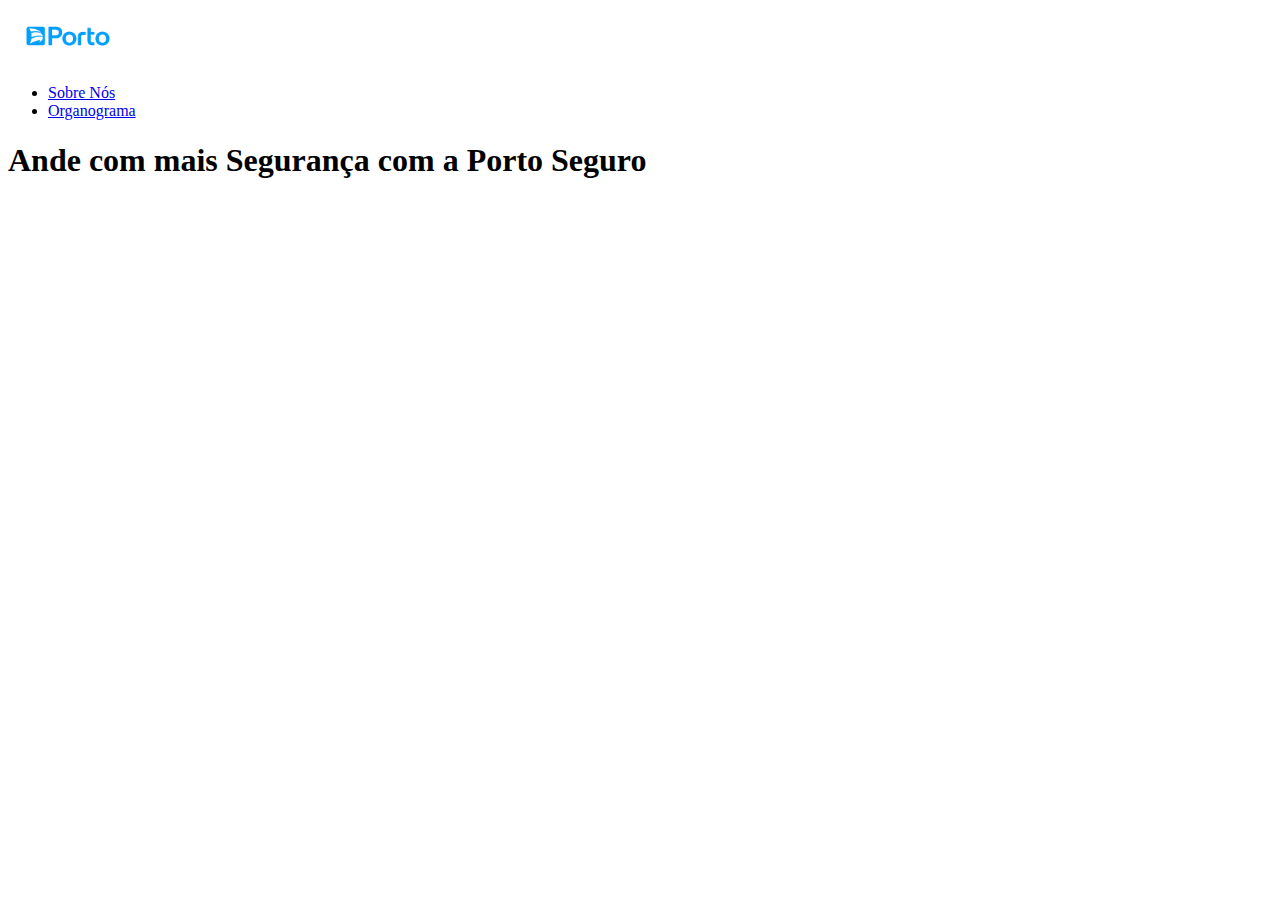
==== Home.html @ 4ec7c4fa "pts" ====
<!DOCTYPE html>
<html lang="pt-br">
<head>
    <link rel="stylesheet" href="css/main.css">

    <meta charset="UTF-8">
    <meta http-equiv="X-UA-Compatible" content="IE=edge">
    <meta name="viewport" content="width=device-width, initial-scale=1.0">

    <link rel="icon" type="image/png" href="assets/images/favicon.png">
	<link rel="stylesheet" href="css/css billie.css">
	<link rel="stylesheet" href="css/css billie.css">
	
    <title>Porto Seguro</title>
</head>
<body>
    <nav>
        <a href="projeto do billie.html"><img src="[data-uri]" width="120px"></a> 
    <ul>
        
        <li><a href="nos.html">Sobre Nós</a></li>
        <li><a href="organograma.html">Organograma</a></li>
      
    </ul>
    
    </nav>
    <h1><b>Ande com mais Segurança com a Porto Seguro </b></h1>
    <p></p>
---- css/main.css ----

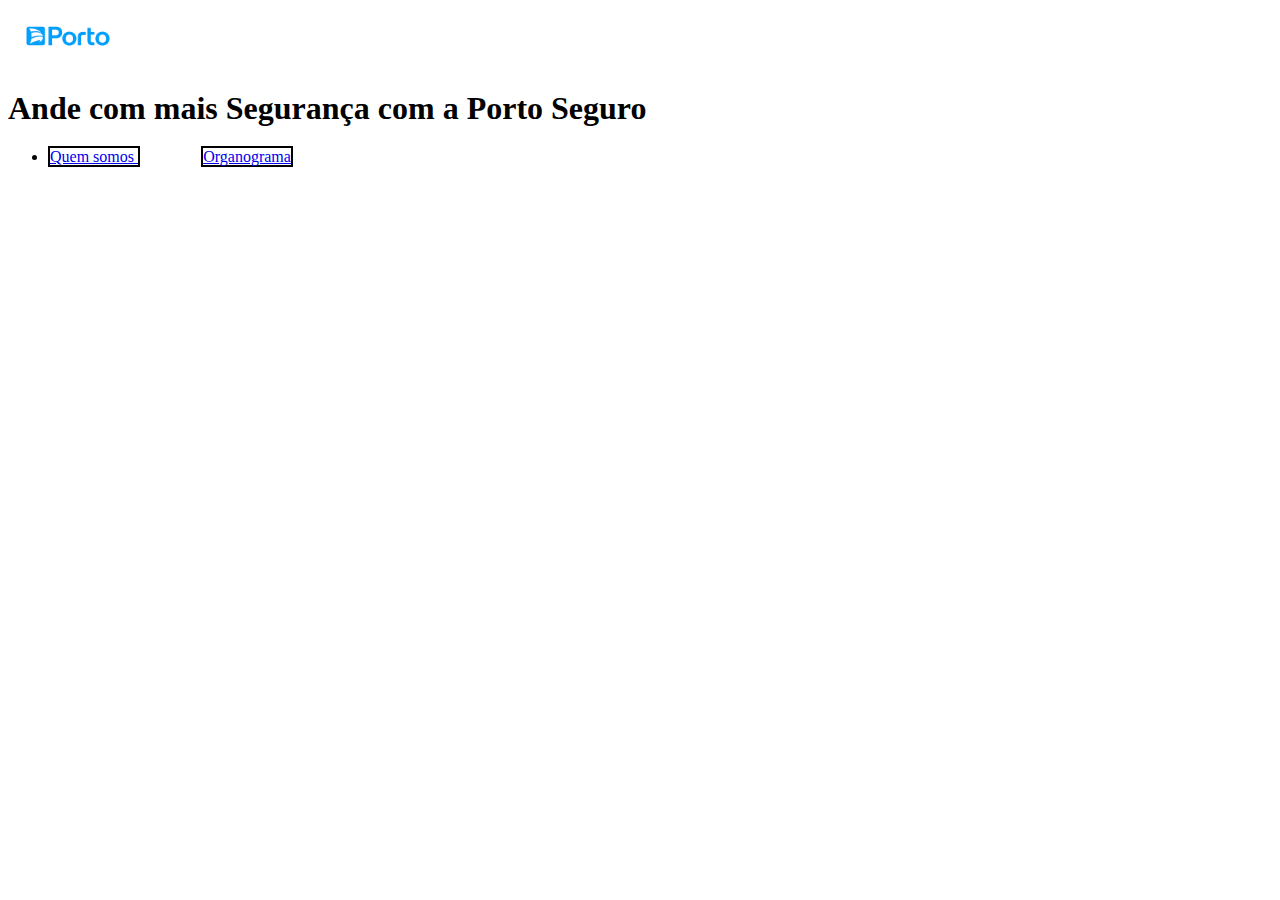
==== commit 73370390: "newP" ====
--- a/Home.html
+++ b/Home.html
@@ -11,21 +11,32 @@
     <link rel="icon" type="image/png" href="assets/images/favicon.png">
 	<link rel="stylesheet" href="css/css billie.css">
 	<link rel="stylesheet" href="css/css billie.css">
+
 	
     <title>Porto Seguro</title>
 </head>
 <body>
     <nav>
+
         <a href="projeto do billie.html"><img src="[data-uri]" width="120px"></a> 
-    <ul>
+   
+        <h1><b>Ande com mais Segurança com a Porto Seguro </b></h1>
+
+        <ul>
+        <p><li><a class="ajuste" href="nos.html">Quem somos <a class="ajuster" href="organograma.html">Organograma</a> </a></li></p>
         
-        <li><a href="nos.html">Sobre Nós</a></li>
-        <li><a href="organograma.html">Organograma</a></li>
+        
+
+      
+
+</body>
       
     </ul>
     
     </nav>
-    <h1><b>Ande com mais Segurança com a Porto Seguro </b></h1>
-    <p></p>
     
+    
+    
+    
+        
     --- a/css/main.css
+++ b/css/main.css
@@ -1 +1,18 @@
+.center{
+    text-align:center;
+}
 
+.ajuste{
+    border: 2px solid black;
+    margin-top: 10%;
+}
+.ajuster{
+    margin-left: 5%;
+    border: 2px solid black;
+}
+
+.exemplo-back{
+    height: 300px;
+    background-color: black;
+    background-image:url("/seguro-bicicleta-porto-seguro.webp");
+}